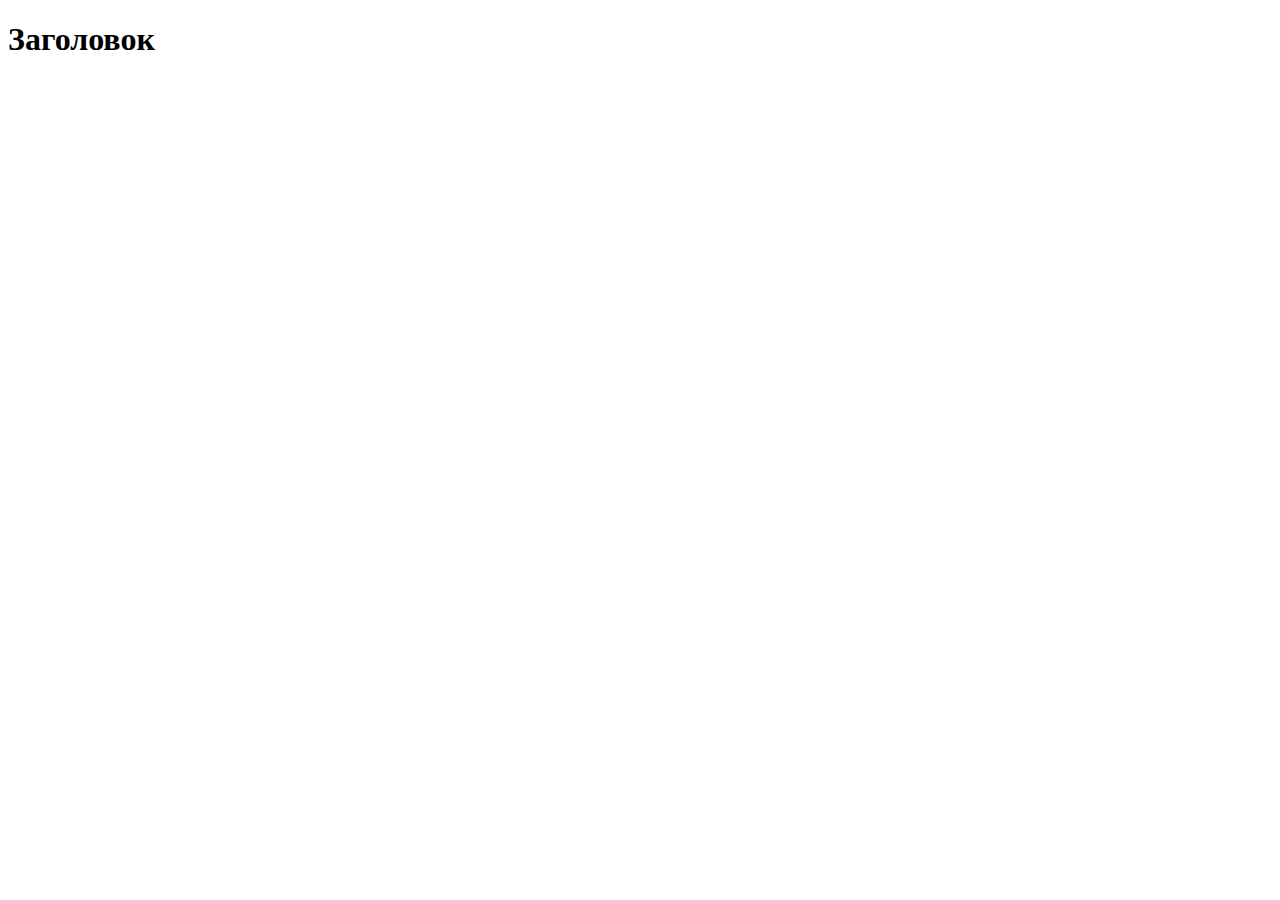
==== templates/index.html @ 2e963810 "init" ====
<!DOCTYPE html>
<html lang="en">
<head>
    <meta charset="UTF-8">
    <title>sheduler</title>
    <link rel="stylesheet" href="{{ url_for('static', filename='style.css') }}">
</head>
<body>
  <h1 class="h1">Заголовок</h1>
</body>
</html>
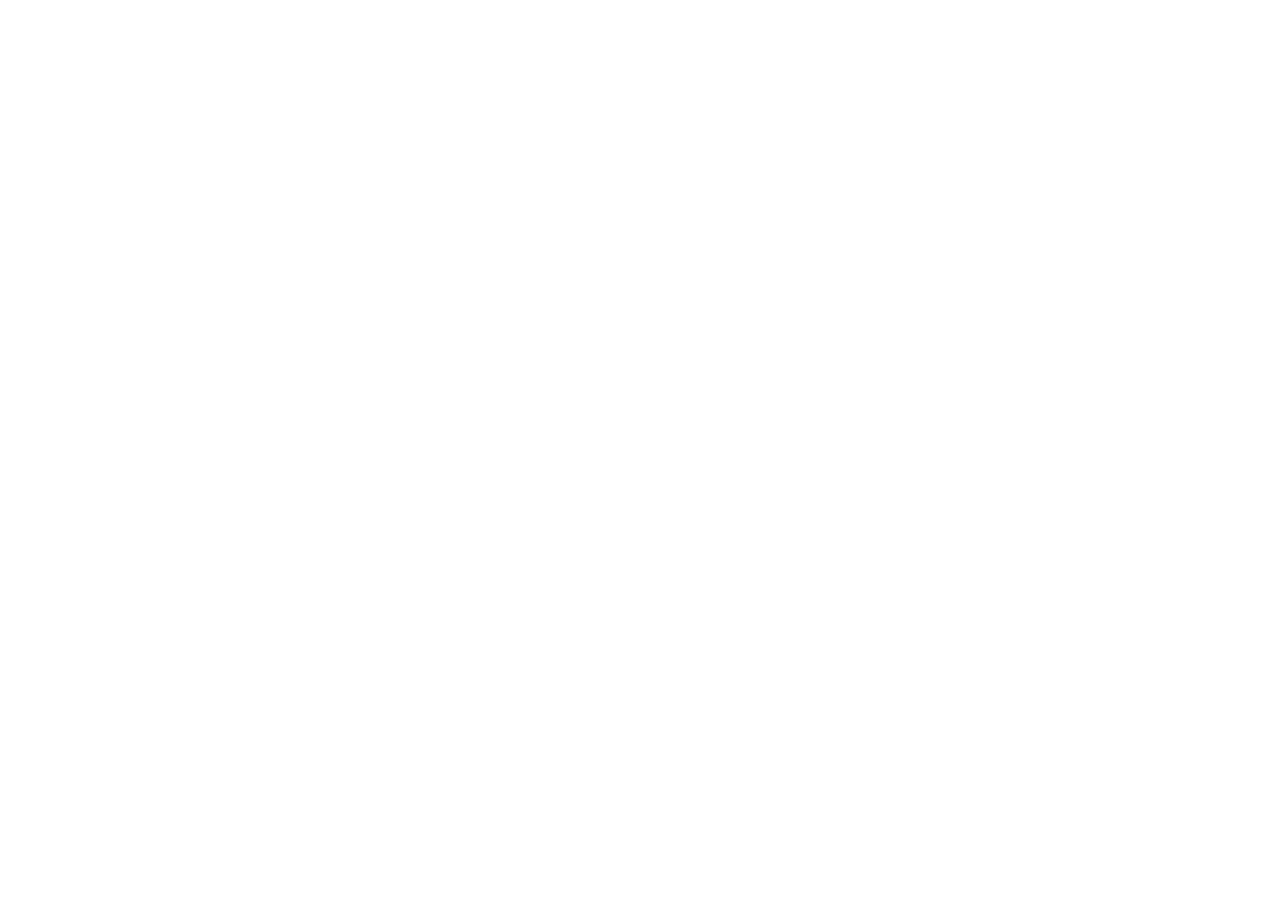
==== commit 92c167ac: "init" ====
--- a/templates/index.html
+++ b/templates/index.html
@@ -6,6 +6,6 @@
     <link rel="stylesheet" href="{{ url_for('static', filename='style.css') }}">
 </head>
 <body>
-  <h1 class="h1">Заголовок</h1>
+
 </body>
 </html>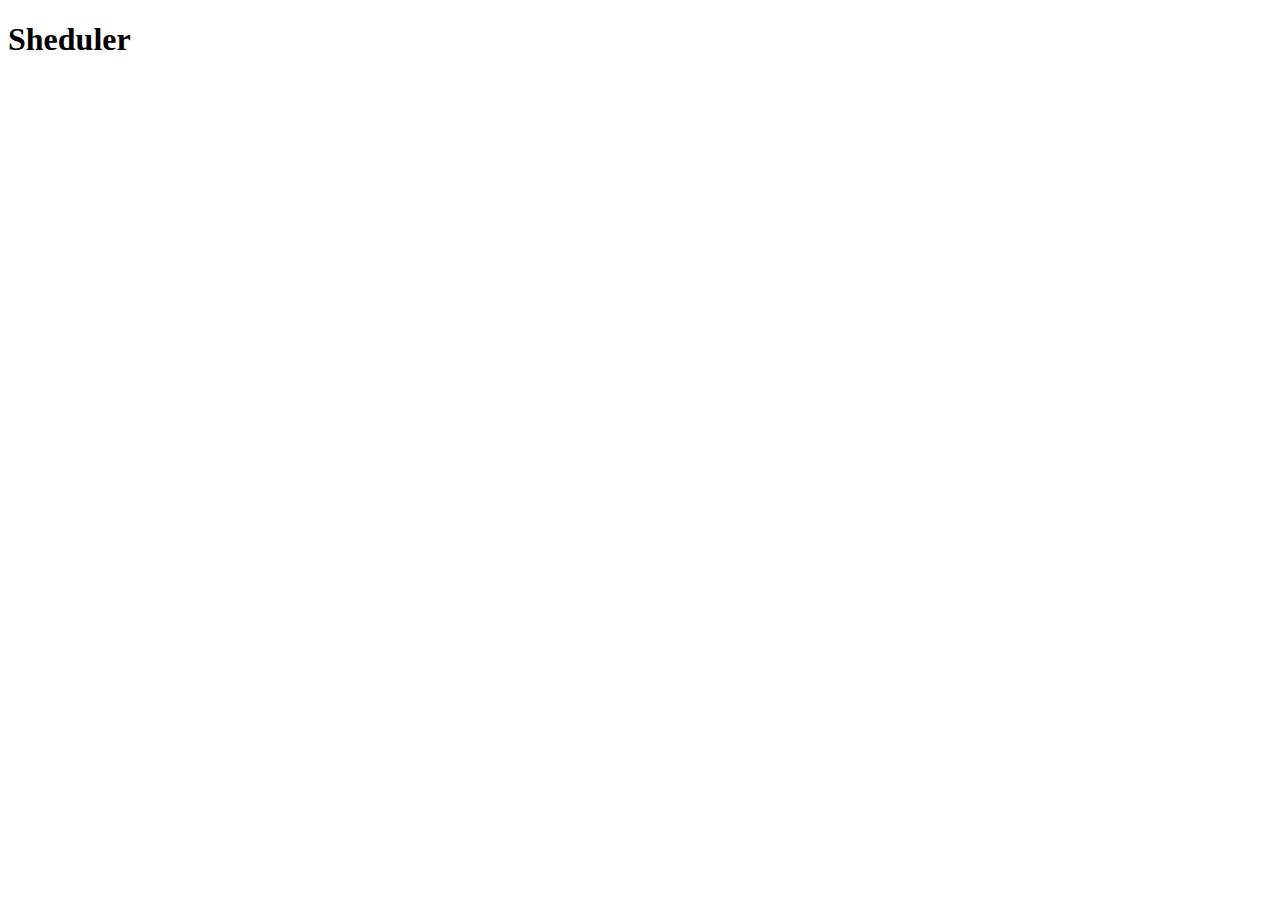
==== commit 4abde585: "init" ====
--- a/templates/index.html
+++ b/templates/index.html
@@ -6,6 +6,6 @@
     <link rel="stylesheet" href="{{ url_for('static', filename='style.css') }}">
 </head>
 <body>
-
+    <h1>Sheduler</h1>
 </body>
 </html>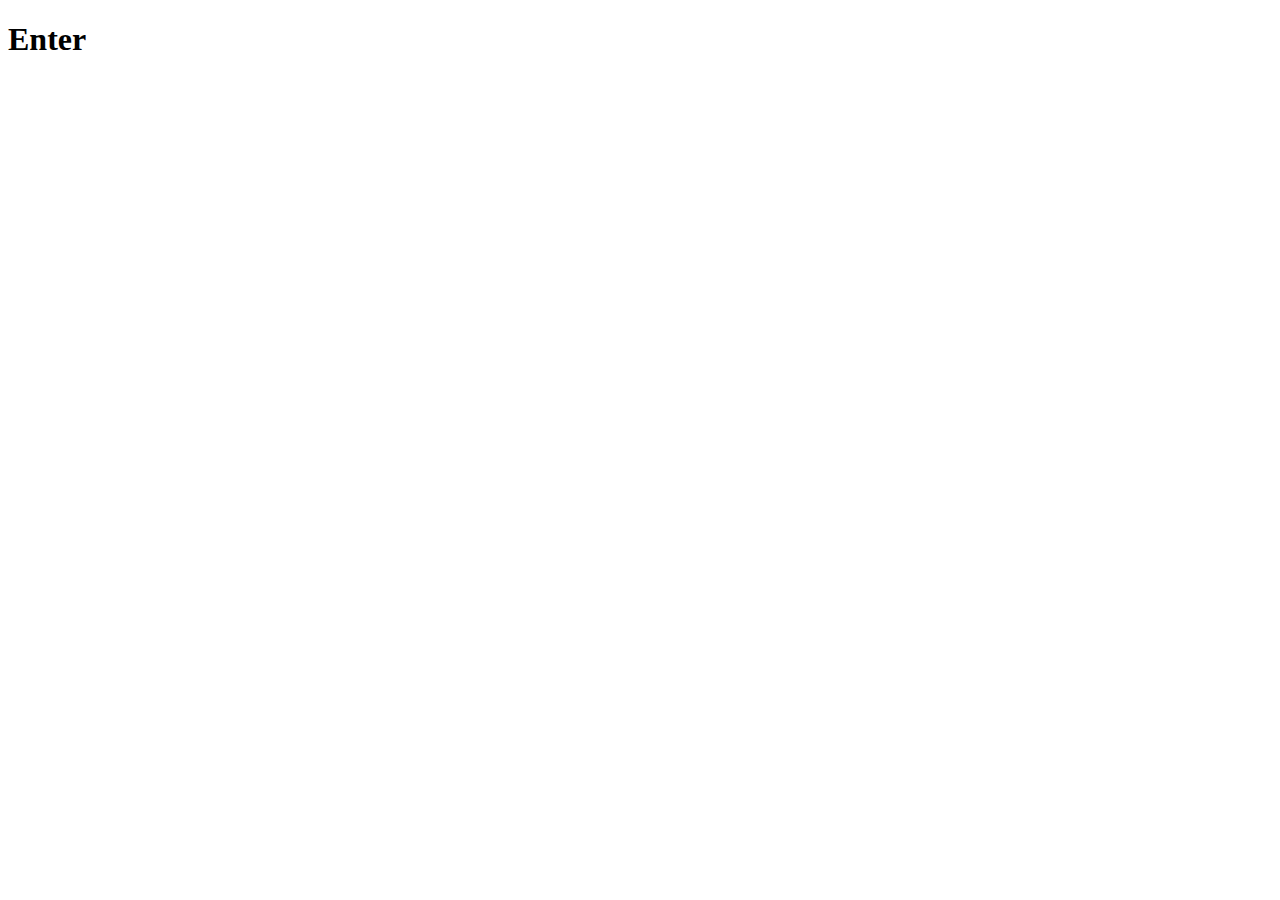
==== commit b836c2ca: "init" ====
--- a/templates/index.html
+++ b/templates/index.html
@@ -6,6 +6,6 @@
     <link rel="stylesheet" href="{{ url_for('static', filename='style.css') }}">
 </head>
 <body>
-    <h1>Sheduler</h1>
+    <h1>Enter</h1>
 </body>
 </html>